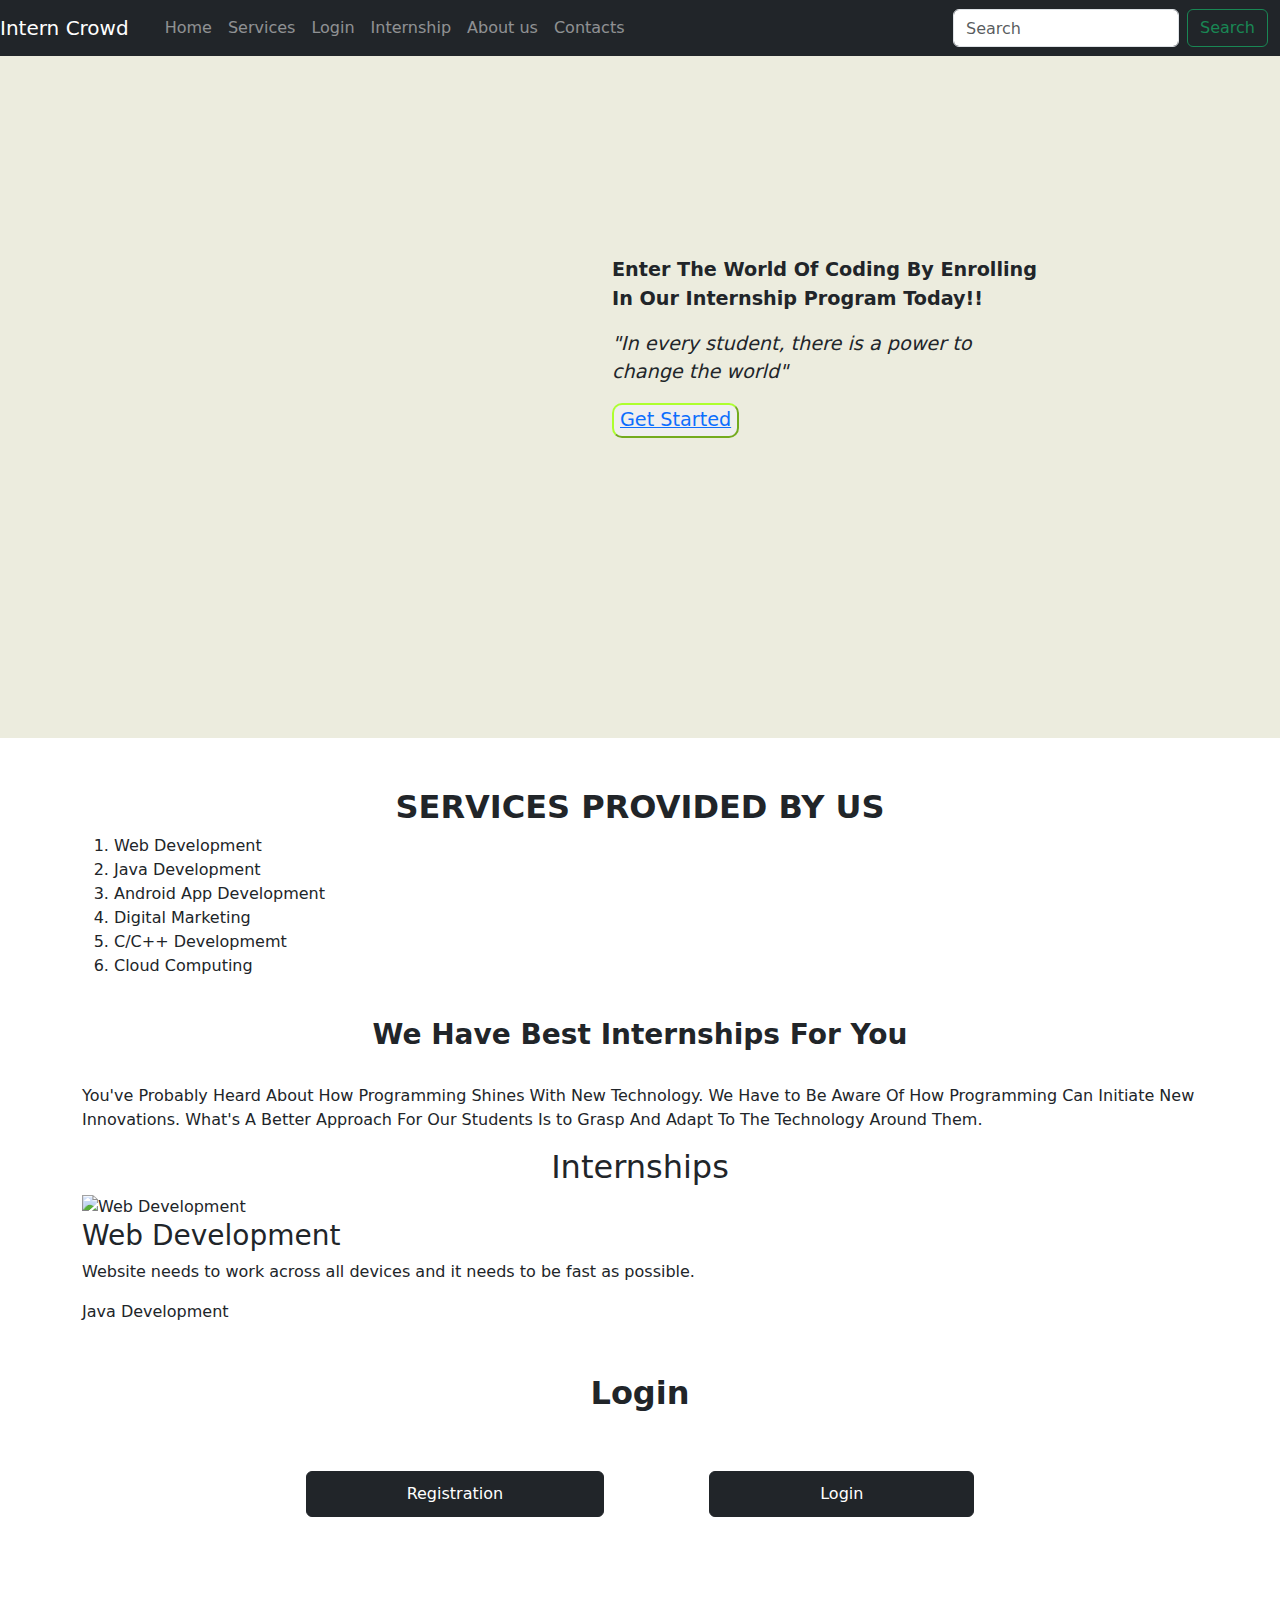
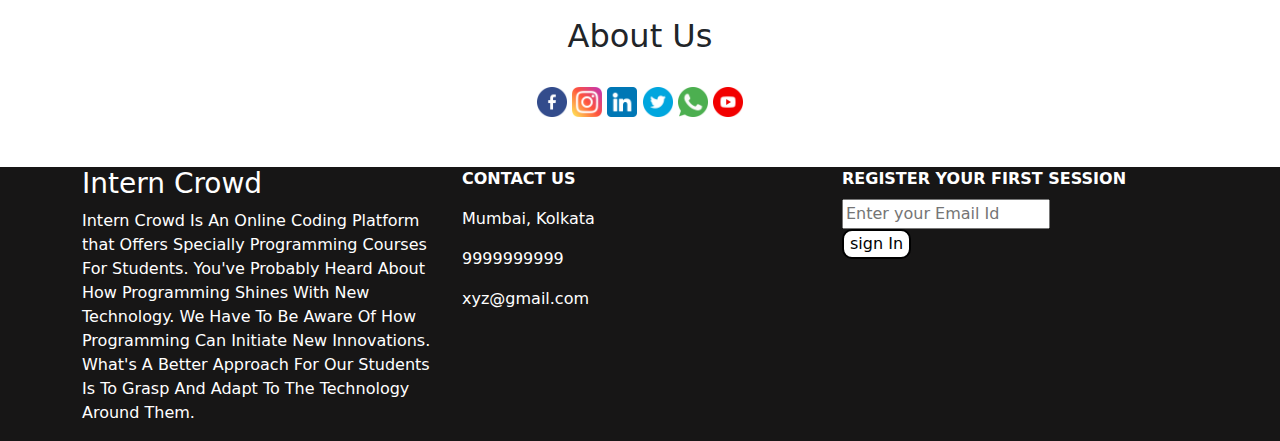
==== index.html @ 5ead7cad "Add files via upload" ====
<!DOCTYPE html>
<html lang="en">
<head>
    <meta charset="UTF-8">
    <meta http-equiv="X-UA-Compatible" content="IE=edge">
    <meta name="viewport" content="width=device-width, initial-scale=1.0">
    <link rel="stylesheet" href="style.css">
    <link rel="stylesheet" href="https://cdn.jsdelivr.net/npm/bootstrap@4.4.1/dist/css/bootstrap.min.css"
        integrity="sha384-Vkoo8x4CGsO3+Hhxv8T/Q5PaXtkKtu6ug5TOeNV6gBiFeWPGFN9MuhOf23Q9Ifjh" crossorigin="anonymous">
    <script src="https://code.jquery.com/jquery-3.4.1.slim.min.js"
        integrity="sha384-J6qa4849blE2+poT4WnyKhv5vZF5SrPo0iEjwBvKU7imGFAV0wwj1yYfoRSJoZ+n"
        crossorigin="anonymous"></script>
    <script src="https://cdn.jsdelivr.net/npm/popper.js@1.16.0/dist/umd/popper.min.js"
        integrity="sha384-Q6E9RHvbIyZFJoft+2mJbHaEWldlvI9IOYy5n3zV9zzTtmI3UksdQRVvoxMfooAo"
        crossorigin="anonymous"></script>
    <script src="https://cdn.jsdelivr.net/npm/bootstrap@4.4.1/dist/js/bootstrap.min.js"
        integrity="sha384-wfSDF2E50Y2D1uUdj0O3uMBJnjuUD4Ih7YwaYd1iqfktj0Uod8GCExl3Og8ifwB6"
        crossorigin="anonymous"></script>
    <title>Document</title>
</head>
<body>
    <!DOCTYPE html>
<html lang="en">
<head>
  <title>Bootstrap </title>
  <meta charset="utf-8">
  <meta name="viewport" content="width=device-width, initial-scale=1">
  <link href="https://cdn.jsdelivr.net/npm/bootstrap@5.0.1/dist/css/bootstrap.min.css" rel="stylesheet"> 
  <script src="https://code.jquery.com/jquery-3.4.1.min.js"></script>
  <script src="https://cdn.jsdelivr.net/npm/@popperjs/core@2.9.2/dist/umd/popper.min.js" integrity="sha384-IQsoLXl5PILFhosVNubq5LC7Qb9DXgDA9i+tQ8Zj3iwWAwPtgFTxbJ8NT4GN1R8p" crossorigin="anonymous"></script>
  <script src="https://cdn.jsdelivr.net/npm/bootstrap@5.0.1/dist/js/bootstrap.min.js" integrity="sha384-Atwg2Pkwv9vp0ygtn1JAojH0nYbwNJLPhwyoVbhoPwBhjQPR5VtM2+xf0Uwh9KtT" crossorigin="anonymous"></script>
</head>
<body>    
	<nav class="navbar navbar-expand-sm navbar-dark bg-dark">
        <a class="navbar-brand" href="#">Intern Crowd</a>
	  <div class="container-fluid">	    
		<div class="collapse navbar-collapse " id="navbarNav">
		  <ul class="navbar-nav me-auto order-0 ">
			<li class="nav-item">
			  <a class="nav-link btn btn-infor" role="button" href="#top">Home</a>
			</li>
			<li class="nav-item">
			  <a class="nav-link btn btn-infor" href="#services">Services</a>
			</li>
            <li class="nav-item">
                <a class="nav-link" href="#login">Login</a>
            </li>
            <li class="nav-item">
                <a class="nav-link" href="#internship">Internship</a>
            </li>
            <li class="nav-item">
                <a class="nav-link" href="#about">About us</a>
            </li>
            <li class="nav-item">
			  <a class="nav-link" href="#contacts">Contacts</a>
			</li>
		  </ul>
		  <div class="ms-auto">
			<button class="navbar-toggler" type="button" data-bs-toggle="collapse" data-bs-target="#navbarSupportedContent" aria-controls="navbarSupportedContent" aria-expanded="false" aria-label="Toggle navigation">
			  <span class="navbar-toggler-icon"></span>
			</button>
		</div>
		  <form class="d-flex ms-auto order-5">
          <input class="form-control me-2" type="search" placeholder="Search" aria-label="Search">
          <button class="btn btn-outline-success" type="submit">Search</button>
          </form>
		</div>
	  </div>
	</nav>
    <section id="banner">
        <div class="container">
            <div class="row">
                <div class="col-md-8">
                    <!-- <div class="float-right"><img src="image1.jpg" alt="DigiTech" width="200"></div> -->
                    <p class="promo-title"><strong>Enter The World Of Coding By Enrolling In Our Internship Program Today!!</strong></p>
                    <p><i>"In every student, there is a power to change the world"</i></p>
                    <button> <a href="/internship.html" target="_blank">Get Started</a></button>
                </div>
            </div>
        </div>
    </section>
    <!-- services section  -->
    <section id="services">
        <div class="container">
            <h2 class="title text-center"><strong>SERVICES PROVIDED BY US</strong></h2>
            <ol>
                <li>Web Development</li>
                <li>Java Development</li>
                <li>Android App Development</li>
                <li>Digital Marketing</li>
                <li>C/C++ Developmemt</li>
                <li>Cloud Computing</li>
            </ol>
        </div>
    </section>
    </section>
    
    <section>
        <div class="container">
            <div class="row">

                <div class="col-md-16 about"><br>
                    <center><h3 class="about-title"><strong>We Have Best Internships For You</strong></h3><br></center>
                    <p>You've Probably Heard About How Programming Shines With New Technology. We Have to Be Aware Of How Programming Can Initiate New Innovations. What's A Better Approach For Our Students Is to Grasp And Adapt To The Technology Around Them.</p>
                        
                </div>
            </div>
            <section id="internship">
                <h2 class="title text-center"><strong></strong>Internships</h2>
                <div class="box-container">
                    <div class="box">
                        <img src="https://interncrowd.in/images/subject-icon-8.png" alt="Web Development" height="100px">
                        <h3>Web Development</h3>
                        <p>Website needs to work across all devices and it needs to be fast as possible.</p>
                    </div>
                    <div class="box">Java Development
                    </div>
                </div>
            </section>
            <section id="login">
                <div class="container">
                    <h2 class="title text-center"><strong>Login</strong></h2>
                    <div class="row">
                        <div class="col-nd-6 login">
                            <div class="text-center">
                                <button type="button" class="btn btn-dark" id = "registration_button" onclick="document.location='registration.html'">Registration</button>
                                <button type="button" class="btn btn-dark" id = "login_button" onclick="document.location='login.html'">Login</button>
                            </div>
            
                        </div>
                    </div>
                </div>
            </section>
            <section id="about">
                <h2 class="title text-center">About Us</h2><br>
                <div class="text-center">
                    <img src="facebook.png" alt="facebook" width="30">
                    <img src="instagram.png" alt="instagram" width="30">
                    <img src="linkedin.png" alt="LinkedIn" width="30">
                    <img src="twitter.png" alt="Twitter" width="30">
                    <img src="whatsapp.png" alt="whatsapp" width="30">
                    <img src="youtube.png" alt="YouTube" width="30">
                </div>
            </section>
        </div>
    <section id="contacts">
        <div class="container">
            <div class="row">
                <div class="col-md-4 footer-box">
                    <h3>Intern Crowd</h3>
                    <p>Intern Crowd Is An Online Coding Platform that Offers Specially Programming Courses For Students. You've Probably Heard About How Programming Shines With New Technology. We Have To Be Aware Of How Programming Can Initiate New Innovations. What's A Better Approach For Our Students Is To Grasp And Adapt To The Technology Around Them.</p>
                </div>
                <div class="col-md-4 footer-box">
                    <p><strong>CONTACT US</strong></p>
                    <p><i class="fa fa-map-marker"></i>Mumbai, Kolkata</p>
                    <p><i class="bi bi-telephone"></i>9999999999</p>
                    <p><i class="fa fa-envelope-o"></i>xyz@gmail.com</p>
                </div>
                <div class="col-md-4 footer-box">
                    <label><strong>REGISTER YOUR FIRST SESSION</strong></label>
                    <input type="text" placeholder="Enter your Email Id" name="Email" required><br>
                    <button id="signin" type="submit">sign In</button>
                </div>
            </div>
        </div>
    </section>
</body>
</html>
</body>
</html>
---- style.css ----
#banner{
    background-color: #ececde;
    padding-top: 200px;
    padding-left: 600px;
    padding-bottom: 300px;
    font-size: larger;
}
#banner button{
    text-decoration: none;
    border-radius: 10px;
    border-color: greenyellow;
}
#banner button:hover{
    background-color: rgb(149, 149, 221);
    
}
#services{
    padding-top: 50px;
}
#about{
    padding-top: 50px;
}
#login{
    padding-top: 50px;
}
#registration_button{
    margin-top: 50px;
    margin-right: 100px;
    margin-bottom: 50px;
    padding-top: 10px;
    padding-left: 100px;
    padding-right: 100px;
    padding-bottom: 10px;
}
#login_button{
    margin-top: 50px;
    margin-bottom: 50px;
    padding-top: 10px;
    padding-left: 110px;
    padding-right: 110px;
    padding-bottom: 10px;
}
#contacts{
    margin-top: 50px;
    background-color: #171616;
    color: white;
}
#signin{
    background-color: white;
    columns: black;
    border: 2px solid black;
    border-radius: 10px;
}
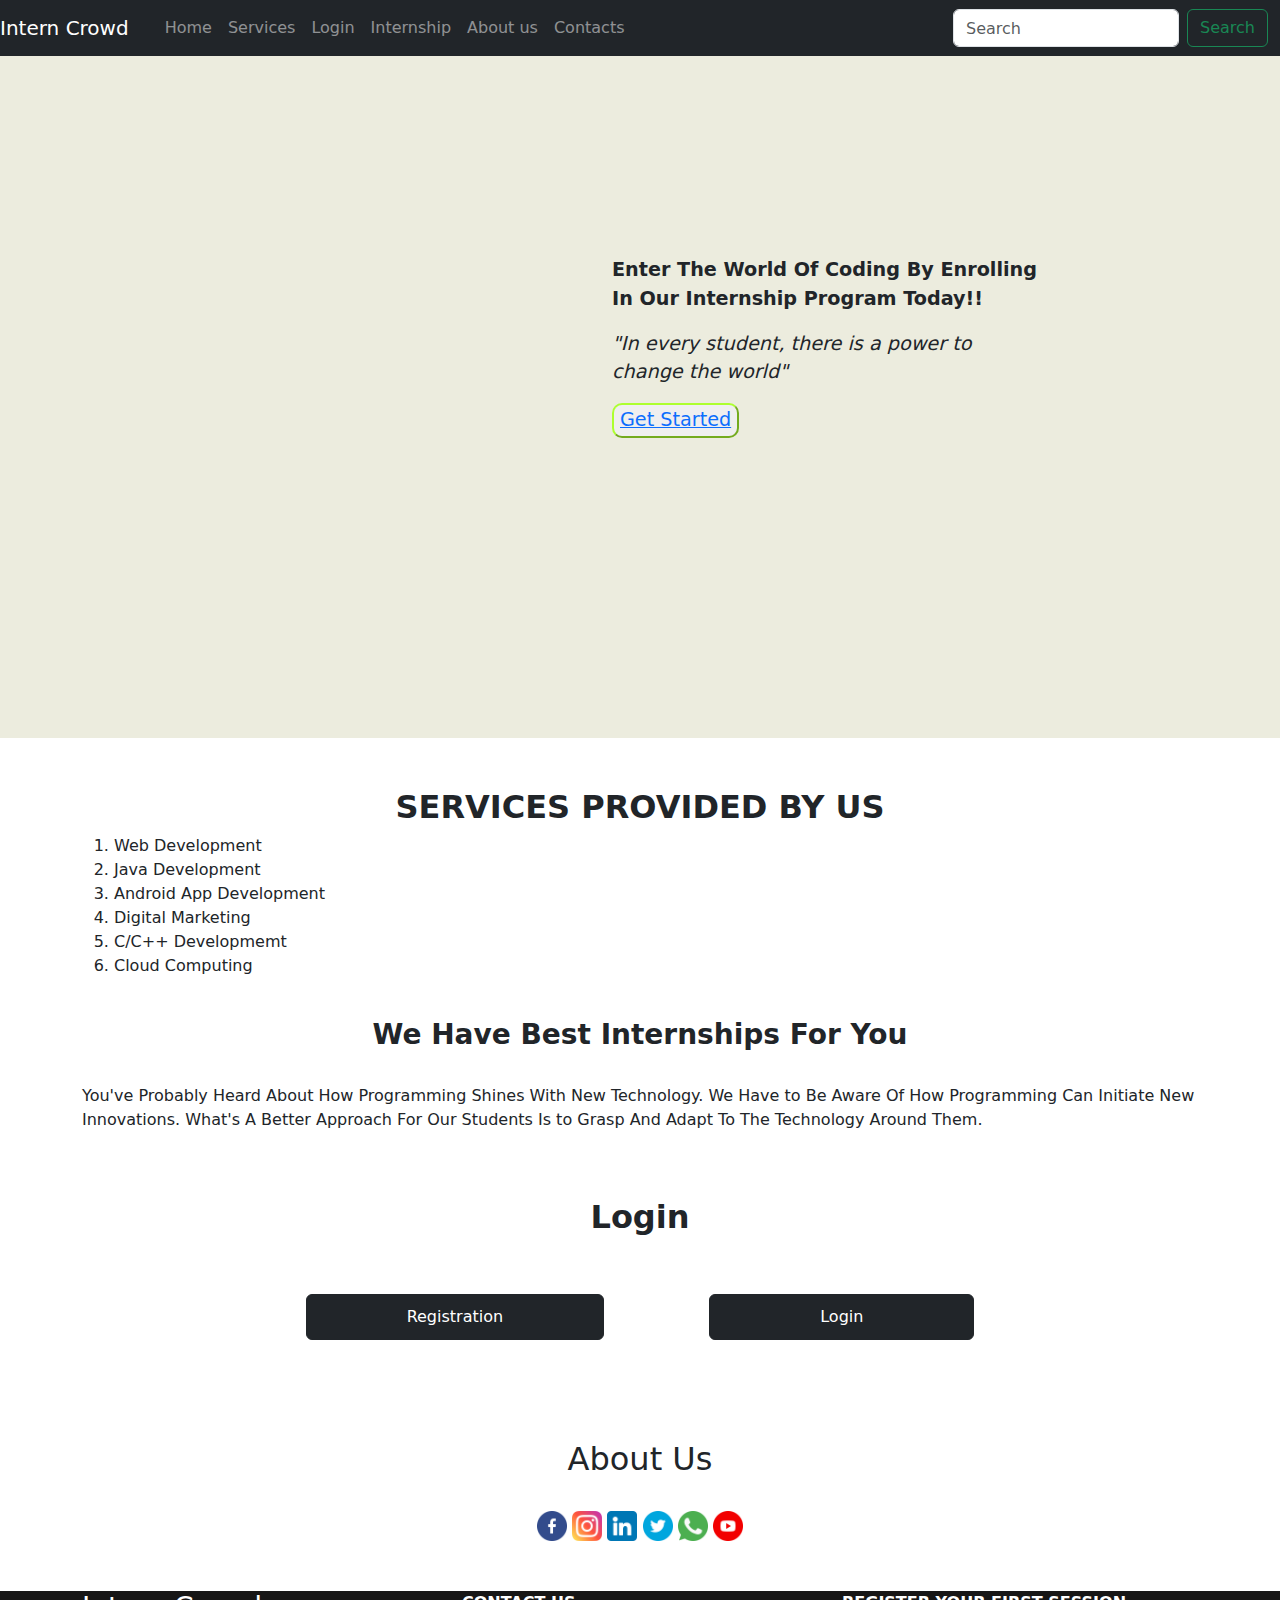
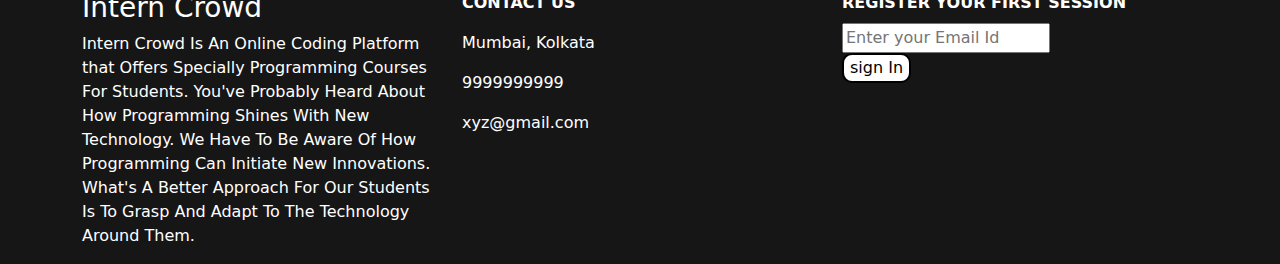
==== commit 95f13935: "Add files via upload" ====
--- a/index.html
+++ b/index.html
@@ -105,18 +105,7 @@
                         
                 </div>
             </div>
-            <section id="internship">
-                <h2 class="title text-center"><strong></strong>Internships</h2>
-                <div class="box-container">
-                    <div class="box">
-                        <img src="https://interncrowd.in/images/subject-icon-8.png" alt="Web Development" height="100px">
-                        <h3>Web Development</h3>
-                        <p>Website needs to work across all devices and it needs to be fast as possible.</p>
-                    </div>
-                    <div class="box">Java Development
-                    </div>
-                </div>
-            </section>
+            
             <section id="login">
                 <div class="container">
                     <h2 class="title text-center"><strong>Login</strong></h2>
